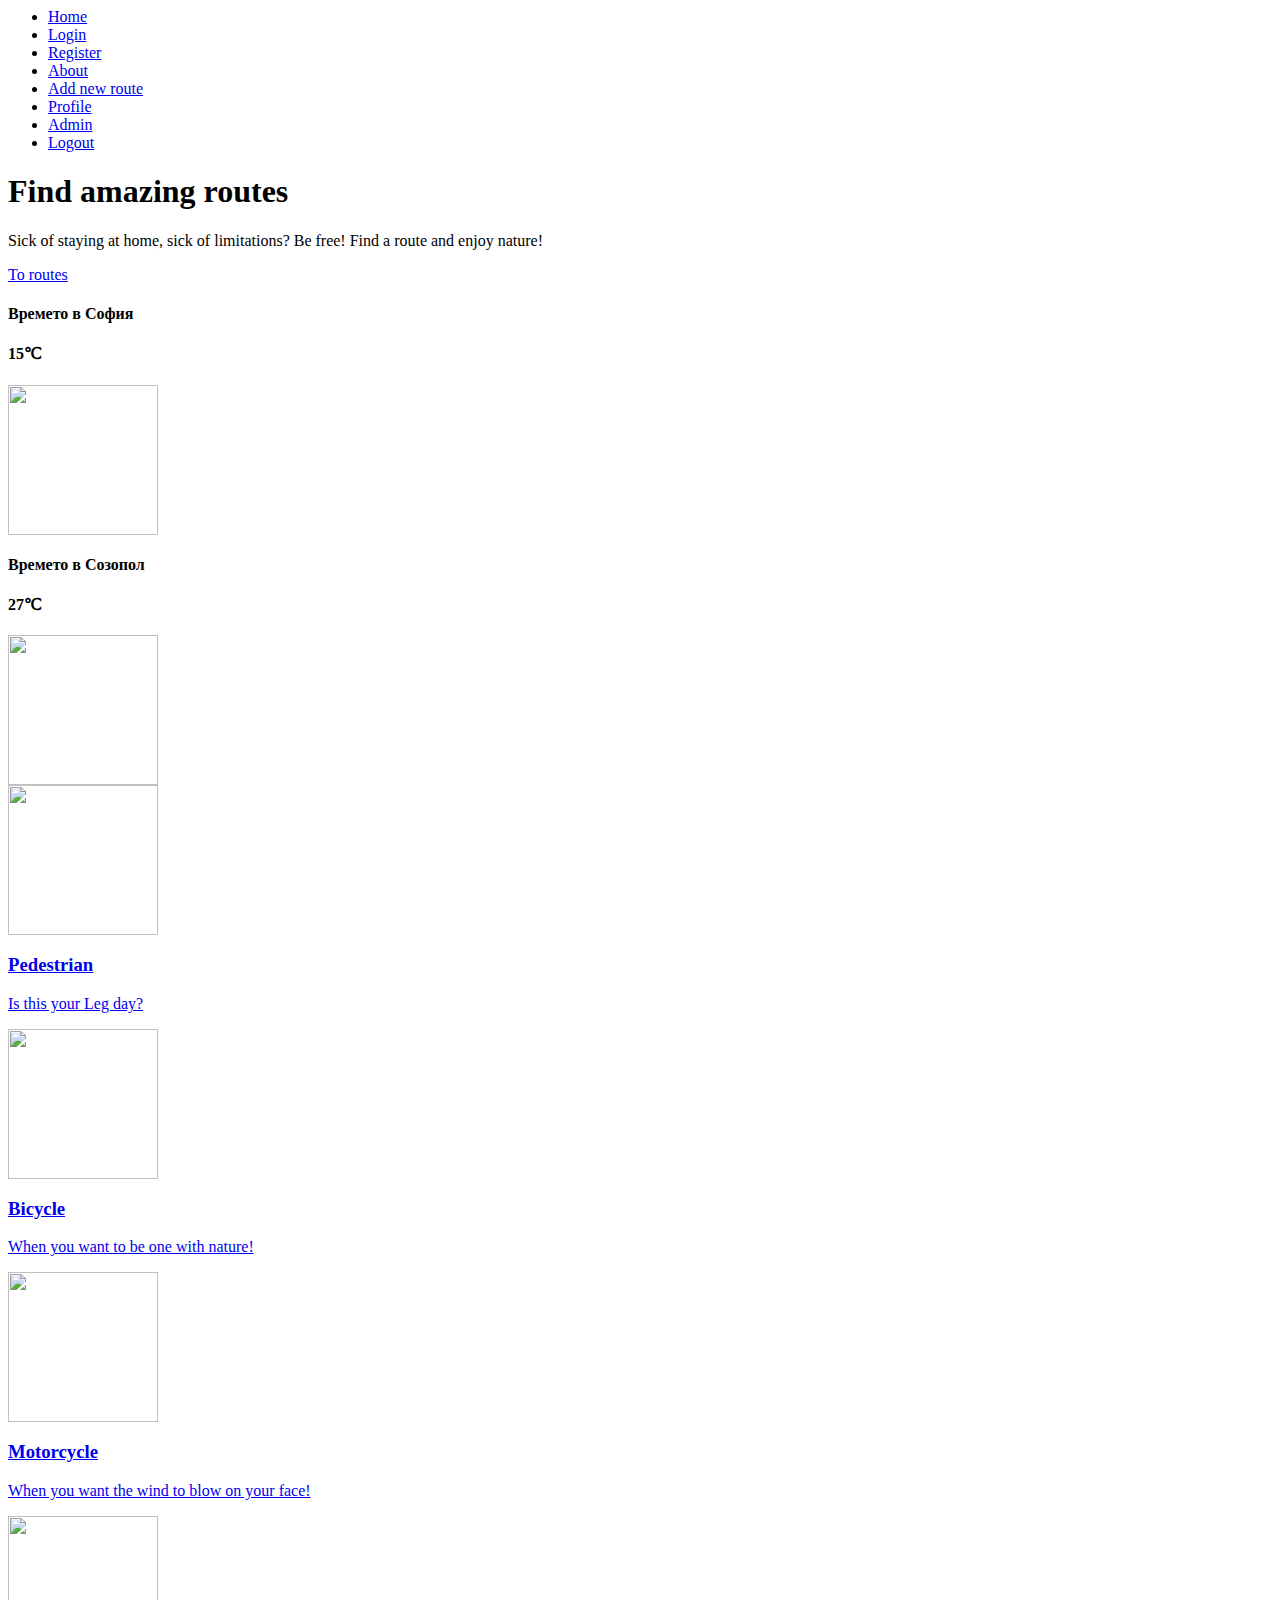
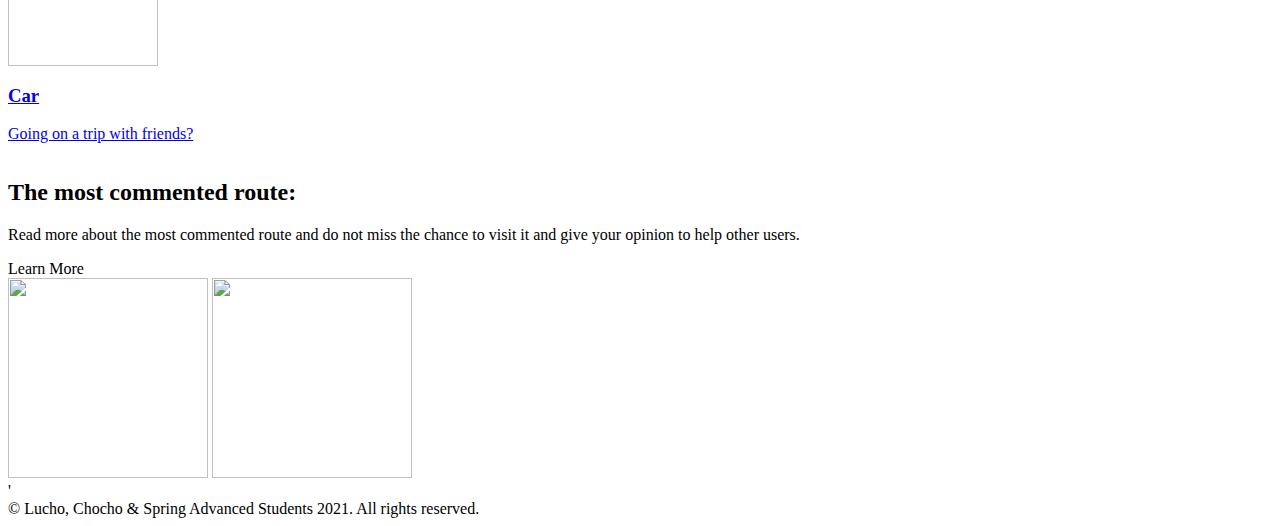
==== src/main/resources/templates/index.html @ a7740fad "pathfinder application" ====
<html lang="en"
      xmlns:th="http://www.thymeleaf.org">

<head>
    <meta charset="UTF-8"/>
    <meta name="viewport" content="width=device-width, initial-scale=1.0"/>
    <title>Pathfinder</title>
    <link rel="stylesheet" href="/css/bootstrap.min.css"/>
    <link rel="stylesheet" href="/css/styles.css">
    <link rel="stylesheet" href="/css/mobile.css">
    <link rel="stylesheet" href="https://use.fontawesome.com/releases/v5.15.4/css/all.css"
          integrity="sha384-DyZ88mC6Up2uqS4h/KRgHuoeGwBcD4Ng9SiP4dIRy0EXTlnuz47vAwmeGwVChigm" crossorigin="anonymous">
    <link rel="stylesheet" href="https://unpkg.com/leaflet@1.4.0/dist/leaflet.css"
          integrity="sha512-puBpdR0798OZvTTbP4A8Ix/l+A4dHDD0DGqYW6RQ+9jxkRFclaxxQb/SJAWZfWAkuyeQUytO7+7N4QKrDh+drA=="
          crossorigin=""/>
    <script src="https://unpkg.com/leaflet@1.4.0/dist/leaflet.js"
            integrity="sha512-QVftwZFqvtRNi0ZyCtsznlKSWOStnDORoefr1enyq5mVL4tmKB3S/EnC3rRJcxCPavG10IcrVGSmPh6Qw5lwrg=="
            crossorigin=""></script>
</head>
<body>
<div class="wrapper">
    <!-- Navigation -->
    <header>
    <nav class="main-nav">
        <ul>
                <li>
                    <a href="/">Home</a>
                </li>
                <li>
                    <a href="/">Login</a>
                </li>
                <li>
                    <a href="/">Register</a>
                </li>
                <li>
                    <a href="/">About</a>
                </li>
				<li>
                    <a href="/">Add new route</a>
                </li>
                <li>
                    <a href="/">Profile</a>
                </li>
                <li>
                    <a href="/">Admin</a>
                </li>
                <li>
                    <a href="/">Logout</a>
                </li>
        </ul>
    </nav>
</header>
    <!-- Top Container -->
    <section class="top-container">
        <div class="showcase">
            <h1>Find amazing routes</h1>
            <p>Sick of staying at home, sick of limitations? Be free! Find a route and enjoy nature!</p>
            <a href="/routes" class="btn">To routes</a>
        </div>
        <div class="top-box top-box-a">
            <h4>Времето в София</h4>
            <h4><span id="box-a-temp">15</span><span>&#8451;</span></h4>
            <img id="box-a-img" src="/images/sun.png" height="150px" alt="">
        </div>
        <div class="top-box top-box-b">
            <h4>Времето в Созопол</h4>
            <h4><span id="box-b-temp">27</span><span>&#8451;</span></h4>
            <img id="box-b-img" src="/images/cloudy.png" height="150px" alt="">
        </div>
    </section>

    <!-- Boxes Section -->
    <section class="boxes">
        <a href="/" class="main-btn" >
            <div class="box">
                <img src="/images/pedestrian.png" height="150px" alt="">
                <h3>Pedestrian</h3>
                <p>Is this your Leg day?</p>
            </div>
        </a>
        <a href="/" class="main-btn" >
            <div class="box">
                <img src="/images/bicycle.png" height="150px" alt="">
                <h3>Bicycle</h3>
                <p>When you want to be one with nature!</p>
            </div>
        </a>
        <a href="/" class="main-btn" >
            <div class="box">
                <img src="/images/motorcycle.png" height="150px" alt="">
                <h3>Motorcycle</h3>
                <p>When you want the wind to blow on your face!</p>
            </div>
        </a>
        <a href="/" class="main-btn" >
            <div class="box">
                <img src="/images/car.png" height="150px" alt="">
                <h3>Car</h3>
                <p>Going on a trip with friends?</p>
            </div>
        </a>
    </section>

    <!-- Info Section -->
    <section class="road">
        <img th:src="${mostCommented.pictures[0].url}" alt="">
        <div>
            <h2>The most commented route: <span th:text="${mostCommented.name}"></span></h2>
            <p>Read more about the most commented route and do not miss the
                chance to visit it and give your opinion to help other users.</p>

            <a th:href="@{/routes/details/:id(id=${mostCommented.id})}" class="btn">Learn More</a>
        </div>
    </section>

    <!-- Portfolio -->
    <section class="gallery">
        <img src="http://res.cloudinary.com/ch-cloud/image/upload/v1630583467/koncyanx4gqwzt9vxgx4.jpg" width="200px" height="200px" alt="">
        <img src="http://res.cloudinary.com/ch-cloud/image/upload/v1630582448/oowojgn4lagybkvv20jb.jpg" width="200px" height="200px" alt="">
    </section>

    <!-- <script th:src="@{/js/weather.js}"></script> -->
</div>
<!-- Wrapper Ends -->'

<footer class="footer bg-blur rounded">
    <div class="container-fluid text-center">
        <div class="h5 text-white">
            &copy; Lucho, Chocho & Spring Advanced Students 2021. All rights reserved.
        </div>
    </div>
</footer>
</body>

</html>
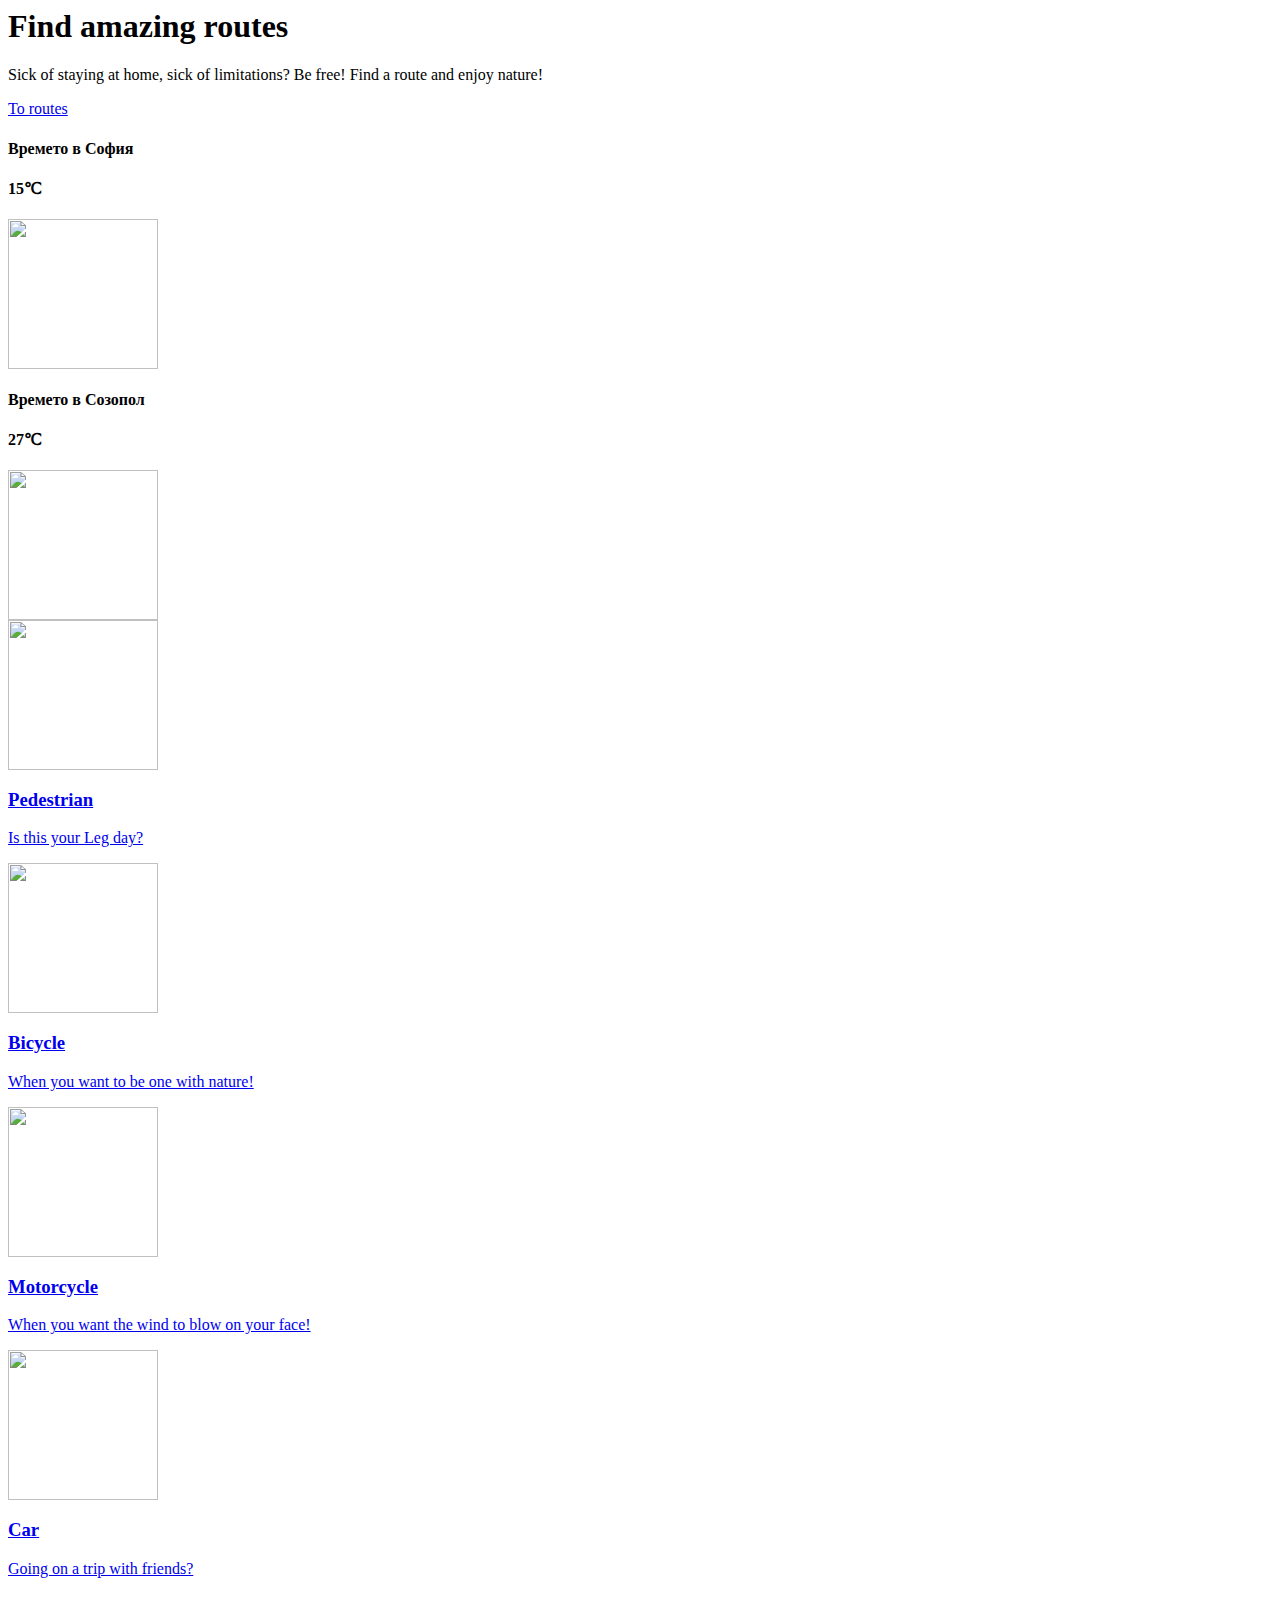
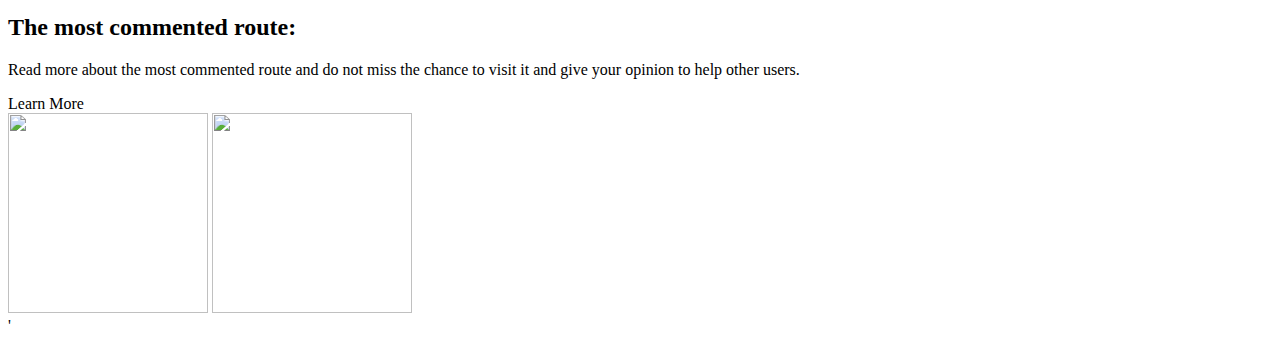
==== commit d5b0c8f8: "made link for registration" ====
--- a/src/main/resources/templates/index.html
+++ b/src/main/resources/templates/index.html
@@ -2,54 +2,13 @@
       xmlns:th="http://www.thymeleaf.org">
 
 <head>
-    <meta charset="UTF-8"/>
-    <meta name="viewport" content="width=device-width, initial-scale=1.0"/>
     <title>Pathfinder</title>
-    <link rel="stylesheet" href="/css/bootstrap.min.css"/>
-    <link rel="stylesheet" href="/css/styles.css">
-    <link rel="stylesheet" href="/css/mobile.css">
-    <link rel="stylesheet" href="https://use.fontawesome.com/releases/v5.15.4/css/all.css"
-          integrity="sha384-DyZ88mC6Up2uqS4h/KRgHuoeGwBcD4Ng9SiP4dIRy0EXTlnuz47vAwmeGwVChigm" crossorigin="anonymous">
-    <link rel="stylesheet" href="https://unpkg.com/leaflet@1.4.0/dist/leaflet.css"
-          integrity="sha512-puBpdR0798OZvTTbP4A8Ix/l+A4dHDD0DGqYW6RQ+9jxkRFclaxxQb/SJAWZfWAkuyeQUytO7+7N4QKrDh+drA=="
-          crossorigin=""/>
-    <script src="https://unpkg.com/leaflet@1.4.0/dist/leaflet.js"
-            integrity="sha512-QVftwZFqvtRNi0ZyCtsznlKSWOStnDORoefr1enyq5mVL4tmKB3S/EnC3rRJcxCPavG10IcrVGSmPh6Qw5lwrg=="
-            crossorigin=""></script>
+      <th:block th:include="~{/Fragments/head}"/>
 </head>
 <body>
 <div class="wrapper">
     <!-- Navigation -->
-    <header>
-    <nav class="main-nav">
-        <ul>
-                <li>
-                    <a href="/">Home</a>
-                </li>
-                <li>
-                    <a href="/">Login</a>
-                </li>
-                <li>
-                    <a href="/">Register</a>
-                </li>
-                <li>
-                    <a href="/">About</a>
-                </li>
-				<li>
-                    <a href="/">Add new route</a>
-                </li>
-                <li>
-                    <a href="/">Profile</a>
-                </li>
-                <li>
-                    <a href="/">Admin</a>
-                </li>
-                <li>
-                    <a href="/">Logout</a>
-                </li>
-        </ul>
-    </nav>
-</header>
+    <th:block th:include="~{/Fragments/header}"/>
     <!-- Top Container -->
     <section class="top-container">
         <div class="showcase">
@@ -123,13 +82,7 @@
 </div>
 <!-- Wrapper Ends -->'
 
-<footer class="footer bg-blur rounded">
-    <div class="container-fluid text-center">
-        <div class="h5 text-white">
-            &copy; Lucho, Chocho & Spring Advanced Students 2021. All rights reserved.
-        </div>
-    </div>
-</footer>
+       <th:block th:include="~{/Fragments/footer}"/>
 </body>
 
 </html>
